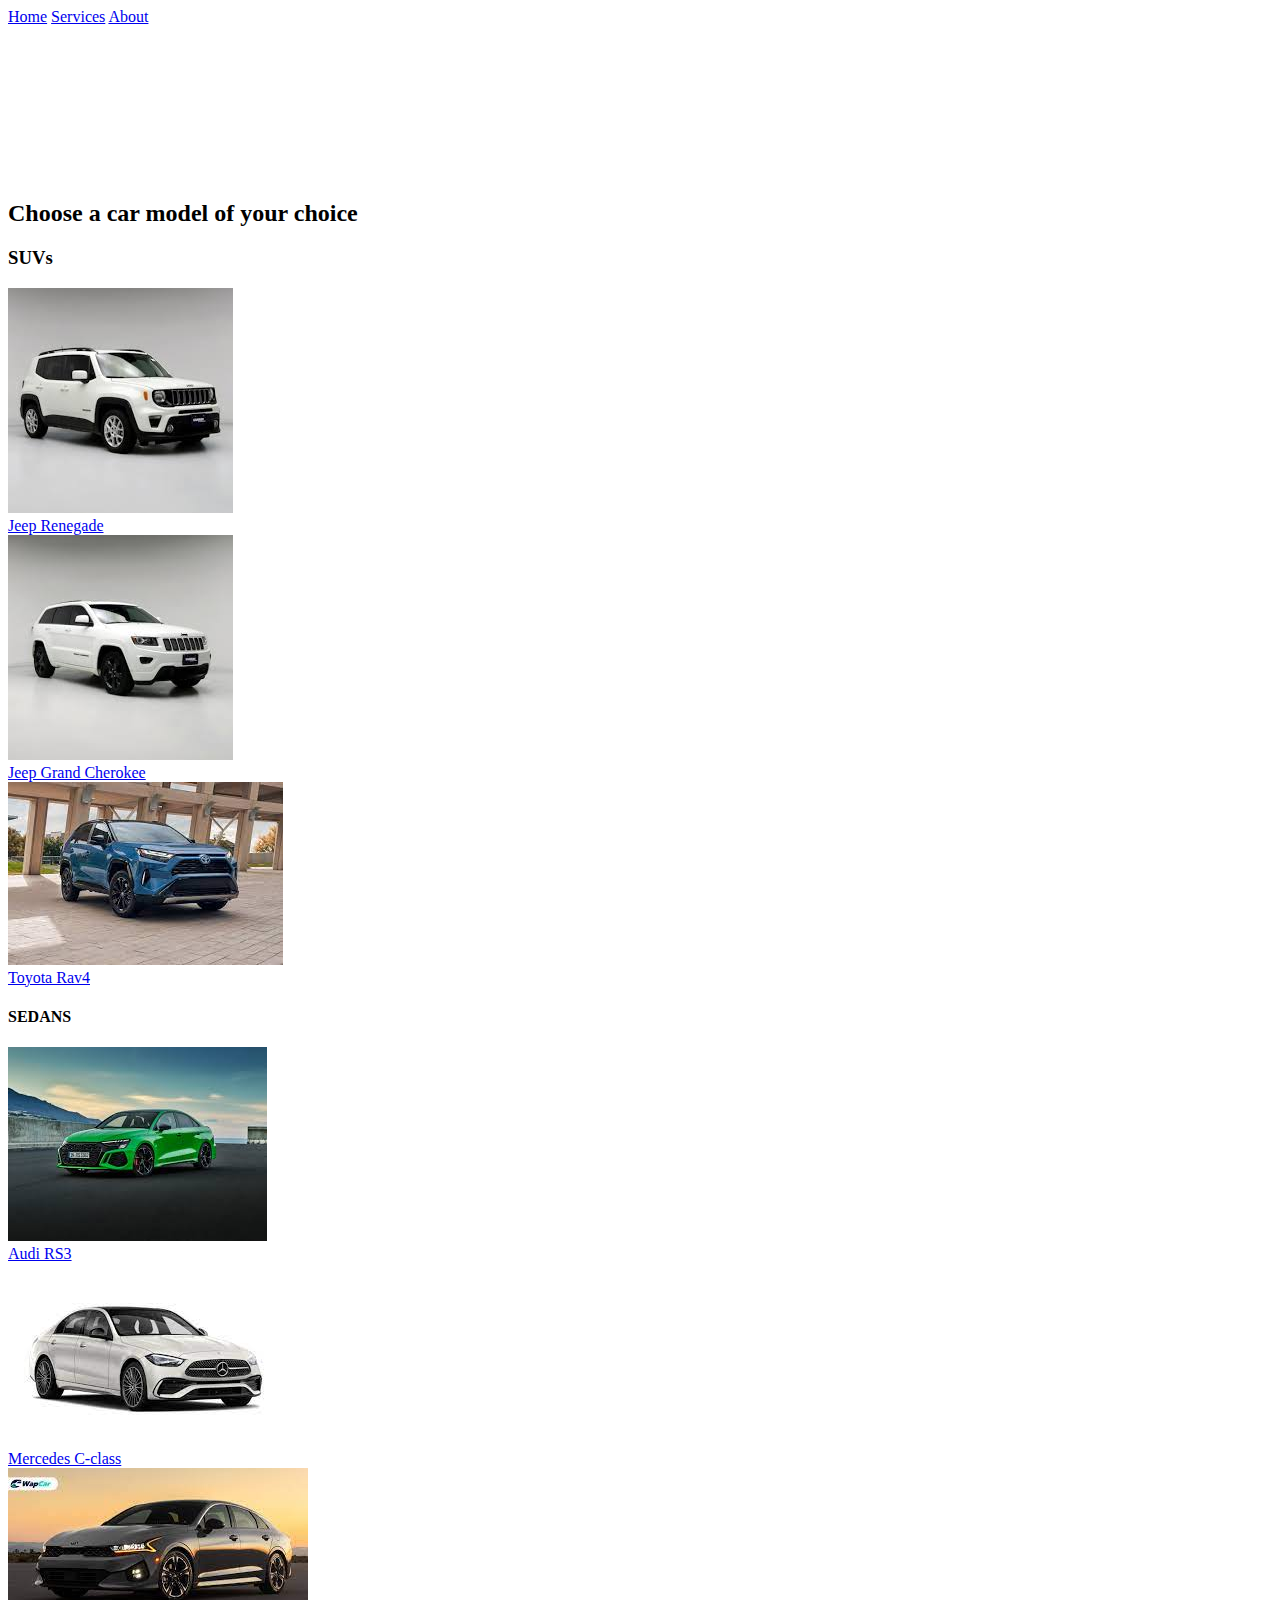
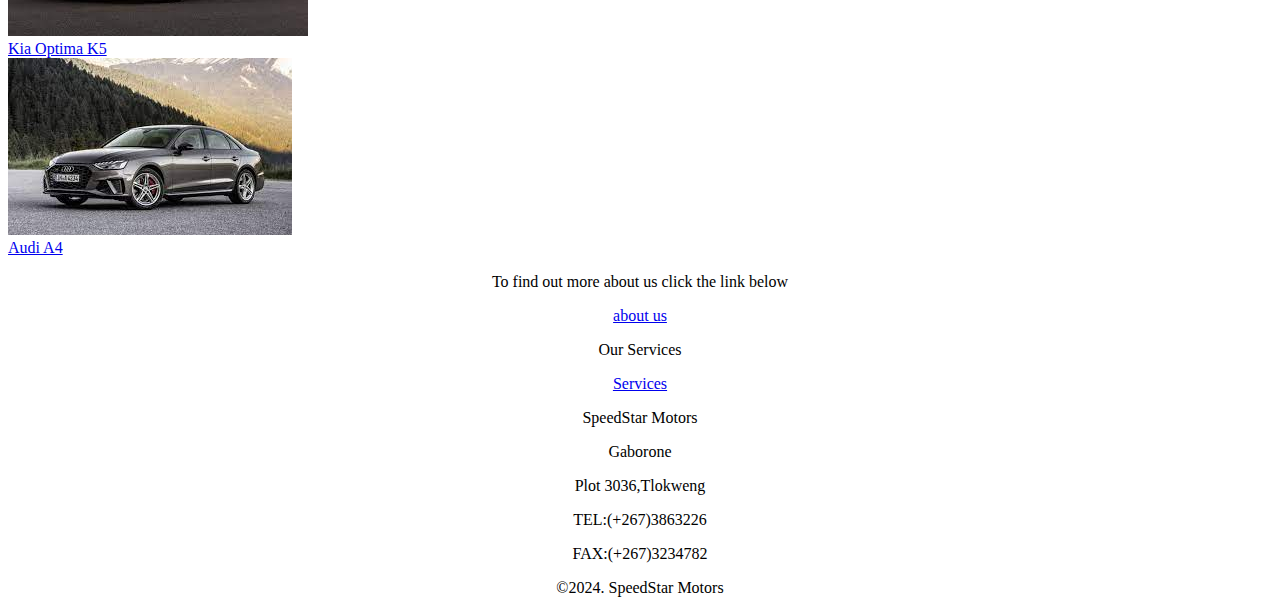
==== index.html @ ff06bbe5 "Update index.html" ====
<!DOCTYPE HTML>
<html>
  <head>
    <meta charset="utf-8">
    <title></title>
    <style>
  <link rel="stylesheet" href="style.css">
      </style>
</head>
  <body>
<div class="topnav">
  <a class="active" href="index.html">Home</a>
  <a href="services.html">Services</a>
  <a href="aboutus.html">About</a>
</div>
    <video autoplay muted loop id="myVideo">
  <source src="Audi Cutdown.mp4" type="video/mp4">
</video>
    <header role= "banner">
      <h2>Choose a car model of your choice</h2>
      <h3>SUVs</h3>
    </header>
    <nav> 
      <div>
         <img src="jeep renegade.jpg.crdownload" alt="jeep renegade"/>
        <div>
             <a href="jeeprenegade.html">Jeep Renegade</a>                              
        </div>
      </div>
      <div>
      <img src="jeep grand cherokee.jpg.crdownload" alt="jeep grand cherokee"/> 
        <div>
           <a href="jeepgrandcherokee.html">Jeep Grand Cherokee</a>
        </div>
      </div>
      <div>
        <img src="toyota rav4.jpg" alt="toyota rav4"/>
        <div>
         <a href="toyotarav4.html">Toyota Rav4</a> 
        </div>
      </div>

      <h4>SEDANS</h4>
      <div>
      <img src="Audi RS3.jpg" alt="Audi RS3"/>
        <div>
         <a href="audirs3.html">Audi RS3</a> 
        </div>
      </div>
      <div>
      <img src="mercedes c-class.jpg" alt="mercedes c-class"/>
        <div>
          <a href="mercedesc-class.html">Mercedes C-class</a>
        </div>
      </div>
      <div>
      <img src="kia optima k5.jpg" alt="kia optima k5"/>
        <div>
          <a href="2020kiaoptima5.html"> Kia Optima K5</a>
        </div>
      </div>
      <div>
      <img src="Audi A4.jpg" alt="Audi A4"/>
        <div>
           <a href="audia4.html">Audi A4</a>
        </div>
        
<p><center>To find out more about us click the link below</center></p>  
    <center><a href=" aboutus.html">about us</a></center> 
        <p><center>Our Services</center></p>
        <center><a href="services.html">Services</a></center> 
    </nav>
    <article>
  <section>
      </section>
    </article>
    <aside>
      <p></p>
    </aside>
    <footer>
         <center><p>SpeedStar Motors</p> 
         <p>Gaborone</p>
         <p>Plot 3036,Tlokweng</p>
         <p>TEL:(+267)3863226</p>
         <p>FAX:(+267)3234782</p></center>
      <center>©2024. SpeedStar Motors</center>
    </footer>
  </body>
</html>
---- style.css ----
<!DOCTYPE HTML>
<html>
<head>
<title></title>
</head>
<body>
<style>
      .header {
  padding: 5px;
  text-align: center;
  background: #000000;
  color: black;
  font-size: 20px;
}

     a:link {
  color: green;
  background-color: transparent;
  text-decoration: none;
}   
      
     a:visited {
  color: pink;
  background-color: transparent;
  text-decoration: none;
}
    a:hover {
  color: red;
  background-color: transparent;
  text-decoration: underline;
}   
      
      a:active {
  color: yellow;
  background-color: transparent;
  text-decoration: none;
}
      footer { text-align: center;
  padding: 3px;
  background-color: DarkSalmon;
  color: white;
}

  body {
  margin: 0;
  font-family: Arial, Helvetica, sans-serif;
}

.topnav {
  overflow: hidden;
  background-color: #00008B;
}

.topnav a {
  float: left;
  color: #7FFFD4;
  text-align: center;
  padding: 14px 16px;
  text-decoration: none;
  font-size: 17px;
}

.topnav a:hover {
  background-color: #FFFFFF;
  color: black;
}

.topnav a.active {
  background-color: #4B0082;
  color: white;
}  
      
      </style>
</html>
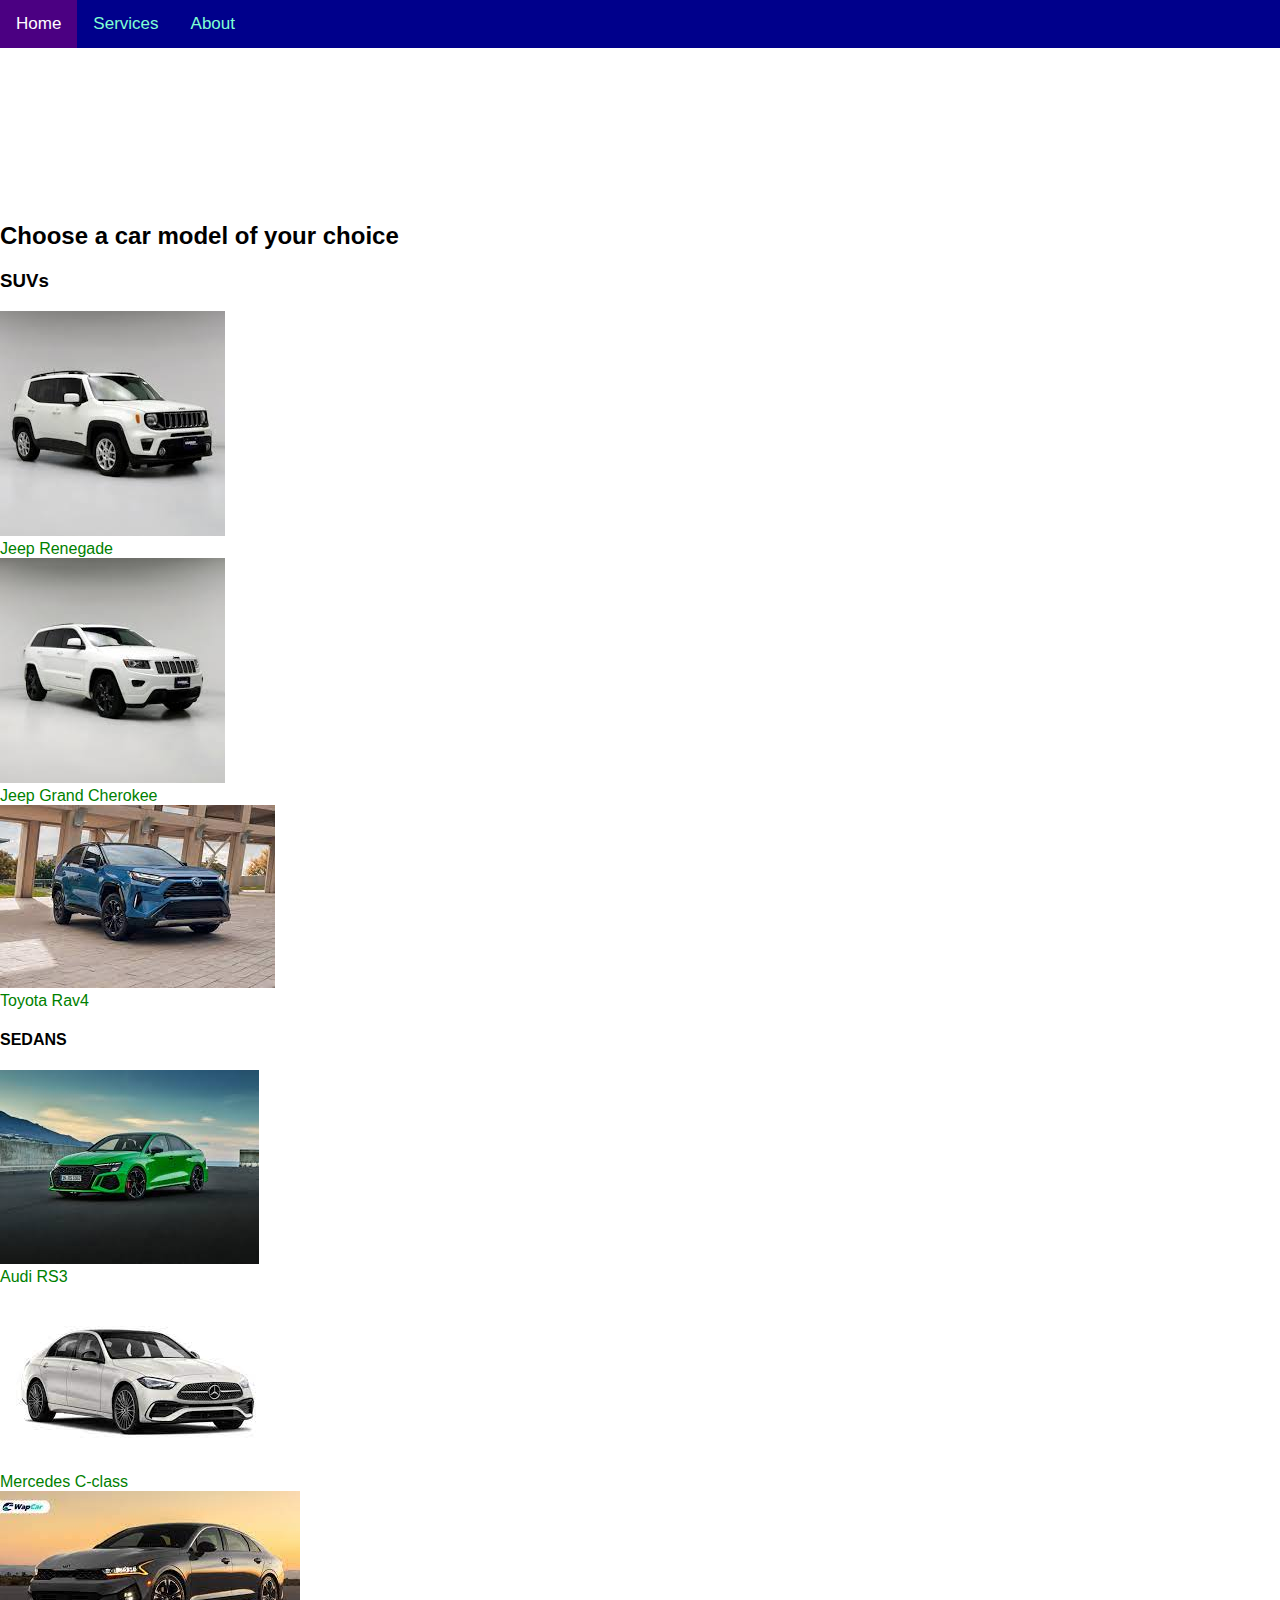
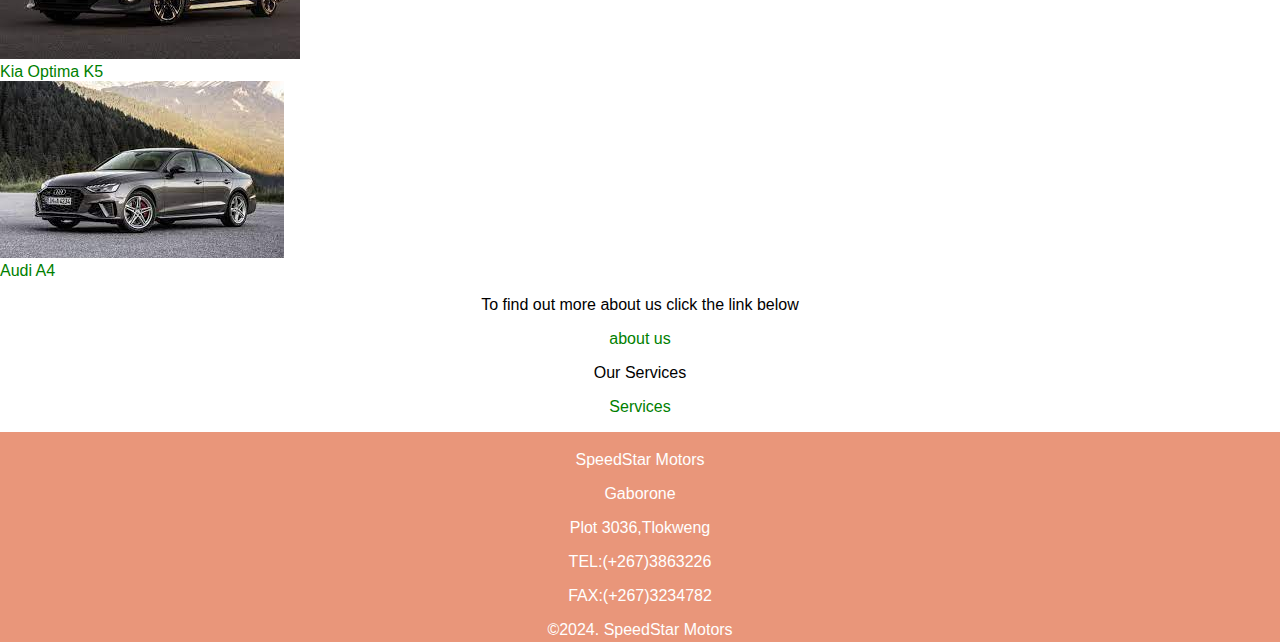
==== commit 60ba816a: "Update index.html" ====
--- a/index.html
+++ b/index.html
@@ -2,9 +2,75 @@
 <html>
   <head>
     <meta charset="utf-8">
+    <meta name="viewport" content="width=device-width, initial-scale=1">
     <title></title>
     <style>
-  <link rel="stylesheet" href="style.css">
+        .header {
+  padding: 5px;
+  text-align: center;
+  background: #000000;
+  color: black;
+  font-size: 20px;
+}
+
+     a:link {
+  color: green;
+  background-color: transparent;
+  text-decoration: none;
+}   
+      
+     a:visited {
+  color: pink;
+  background-color: transparent;
+  text-decoration: none;
+}
+    a:hover {
+  color: red;
+  background-color: transparent;
+  text-decoration: underline;
+}   
+      
+      a:active {
+  color: yellow;
+  background-color: transparent;
+  text-decoration: none;
+}
+      footer { text-align: center;
+  padding: 3px;
+  background-color: DarkSalmon;
+  color: white;
+}
+
+  body {
+  margin: 0;
+  font-family: Arial, Helvetica, sans-serif;
+}
+
+.topnav {
+  overflow: hidden;
+  background-color: #00008B;
+}
+
+.topnav a {
+  float: left;
+  color: #7FFFD4;
+  text-align: center;
+  padding: 14px 16px;
+  text-decoration: none;
+  font-size: 17px;
+}
+
+.topnav a:hover {
+  background-color: #FFFFFF;
+  color: black;
+}
+
+.topnav a.active {
+  background-color: #4B0082;
+  color: white;
+} 
+
+
       </style>
 </head>
   <body>
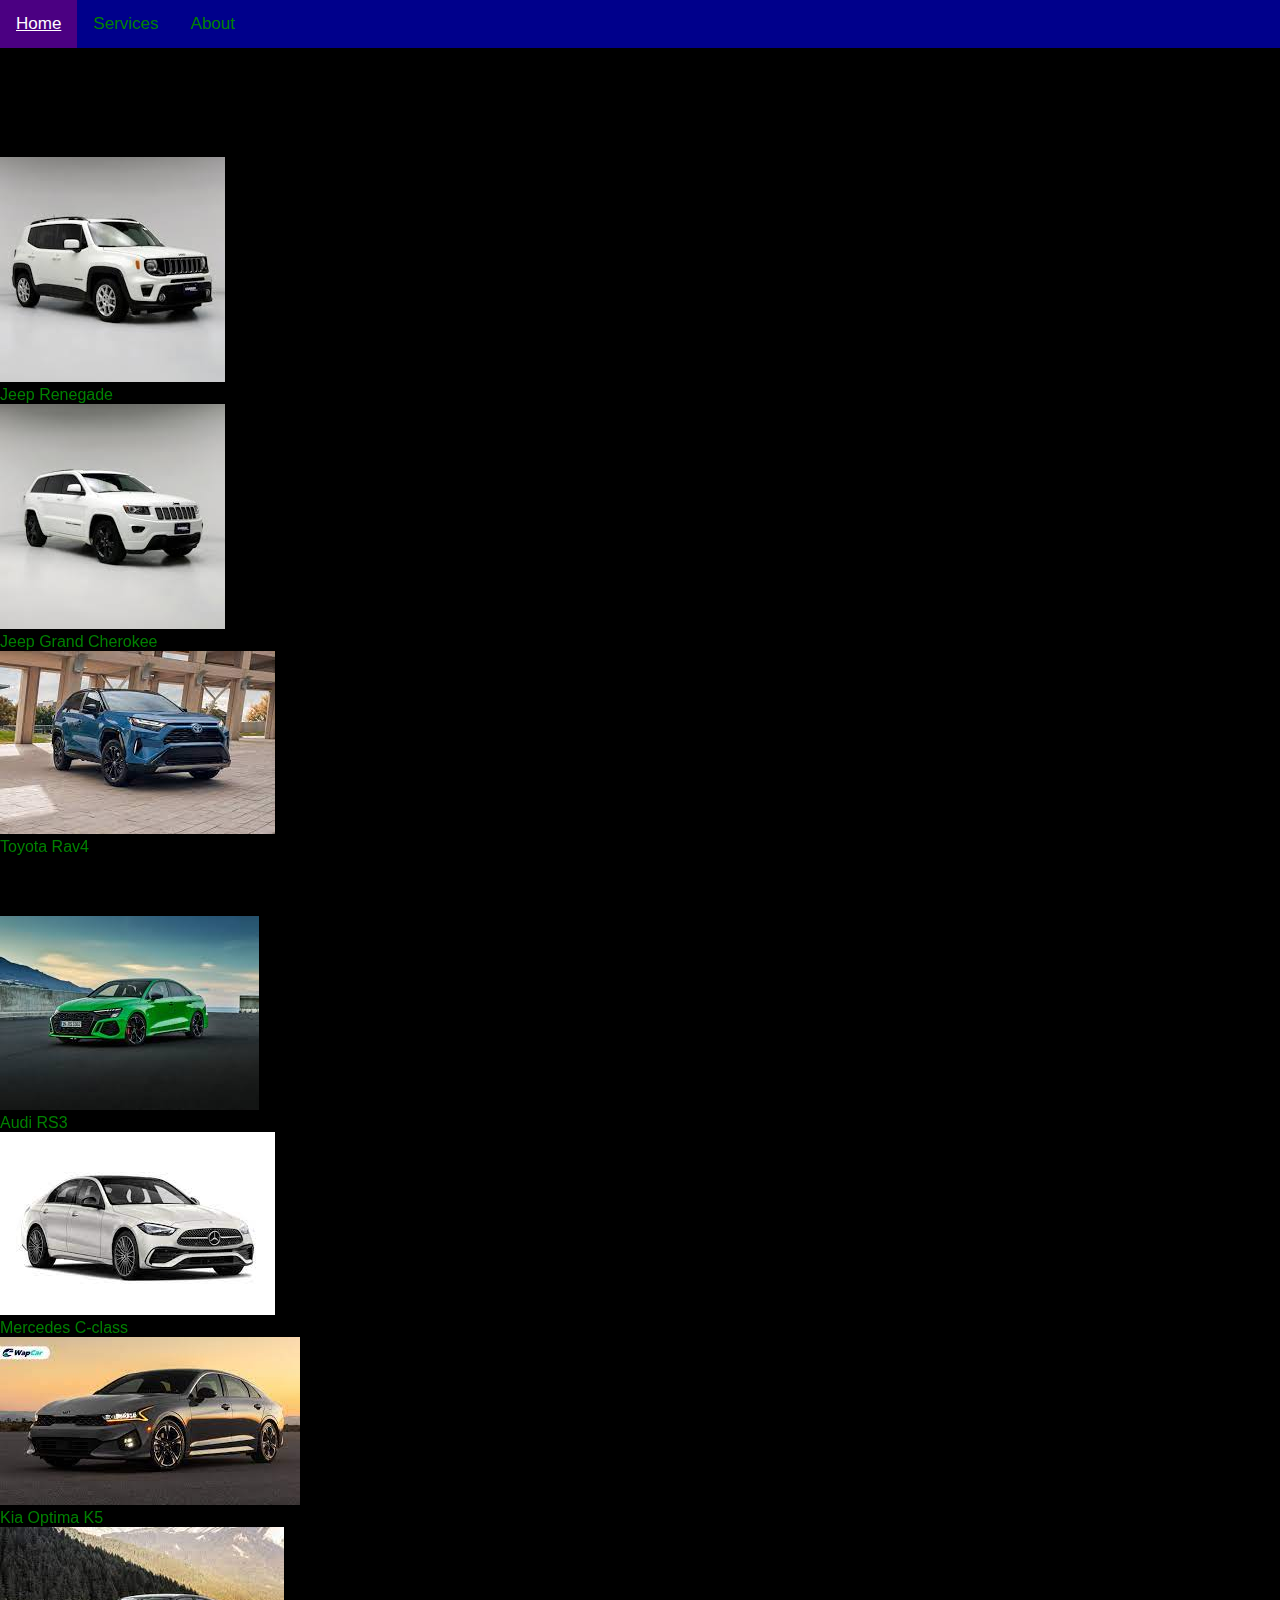
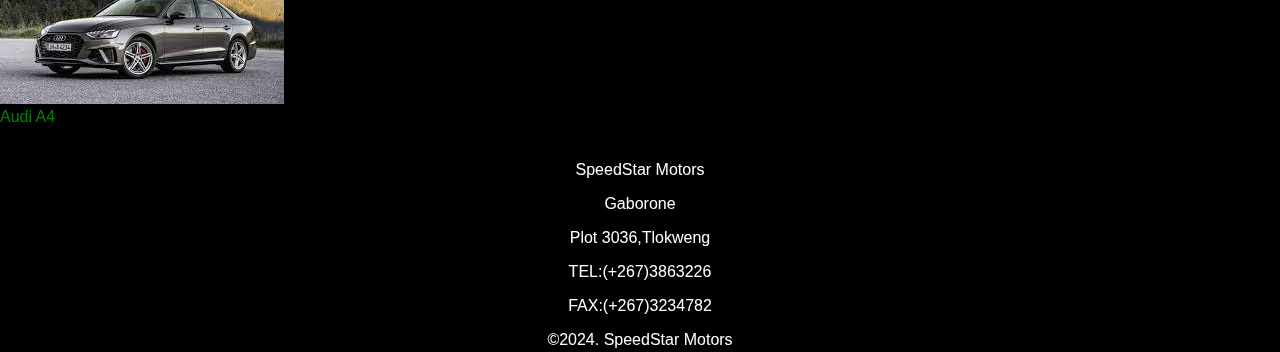
==== commit 6da6fbef: "Update index.html" ====
--- a/index.html
+++ b/index.html
@@ -4,74 +4,7 @@
     <meta charset="utf-8">
     <meta name="viewport" content="width=device-width, initial-scale=1">
     <title></title>
-    <style>
-        .header {
-  padding: 5px;
-  text-align: center;
-  background: #000000;
-  color: black;
-  font-size: 20px;
-}
-
-     a:link {
-  color: green;
-  background-color: transparent;
-  text-decoration: none;
-}   
-      
-     a:visited {
-  color: pink;
-  background-color: transparent;
-  text-decoration: none;
-}
-    a:hover {
-  color: red;
-  background-color: transparent;
-  text-decoration: underline;
-}   
-      
-      a:active {
-  color: yellow;
-  background-color: transparent;
-  text-decoration: none;
-}
-      footer { text-align: center;
-  padding: 3px;
-  background-color: DarkSalmon;
-  color: white;
-}
-
-  body {
-  margin: 0;
-  font-family: Arial, Helvetica, sans-serif;
-}
-
-.topnav {
-  overflow: hidden;
-  background-color: #00008B;
-}
-
-.topnav a {
-  float: left;
-  color: #7FFFD4;
-  text-align: center;
-  padding: 14px 16px;
-  text-decoration: none;
-  font-size: 17px;
-}
-
-.topnav a:hover {
-  background-color: #FFFFFF;
-  color: black;
-}
-
-.topnav a.active {
-  background-color: #4B0082;
-  color: white;
-} 
-
-
-      </style>
+<link href="style.css" rel="stylesheet">
 </head>
   <body>
 <div class="topnav">
@@ -130,11 +63,6 @@
         <div>
            <a href="audia4.html">Audi A4</a>
         </div>
-        
-<p><center>To find out more about us click the link below</center></p>  
-    <center><a href=" aboutus.html">about us</a></center> 
-        <p><center>Our Services</center></p>
-        <center><a href="services.html">Services</a></center> 
     </nav>
     <article>
   <section>
--- a/style.css
+++ b/style.css
@@ -0,0 +1,85 @@
+.header {
+  padding: 5px;
+  text-align: center;
+  background: #000000;
+  color: black;
+  font-size: 20px;
+}
+
+  body {
+  margin: 0;
+  font-family: Arial, Helvetica, sans-serif;
+}
+
+.topnav {
+  overflow: hidden;
+  background-color: #00008B;
+}
+
+.topnav a {
+  float: left;
+  color: #7FFFD4;
+  text-align: center;
+  padding: 14px 16px;
+  text-decoration: none;
+  font-size: 17px;
+}
+
+.topnav a:hover {
+  background-color: #FFFFFF;
+  color: black;
+}
+
+.topnav a.active {
+  background-color: #4B0082;
+  color: white;
+} 
+body{
+       margin: 0;
+      padding: 0;
+      overflow: scroll;
+      background-color: black;
+video { 
+      position: fixed;
+      top: 0;
+      left: 0;
+      width: 100;
+      height: 98;
+      object-fit: cover;
+      z-index: -1;
+}
+.content { 
+      position: relative;
+      z-index: 1;
+      tet-align: center;
+      color: white;
+      padding: 20px;
+}
+  a:link {
+  color: green;
+  background-color: transparent;
+  text-decoration: none;
+}
+a:visited {
+  color: pink;
+  background-color: transparent;
+  text-decoration: none;
+}
+a:hover {
+  color: red;
+  background-color: transparent;
+  text-decoration: underline;
+}
+a:active {
+  color: yellow;
+  background-color: transparent;
+  text-decoration: underline;
+}
+    footer {
+  text-align: center;
+  padding: 3px;
+  background-color: transparent;
+  color: white;
+}
+
+     
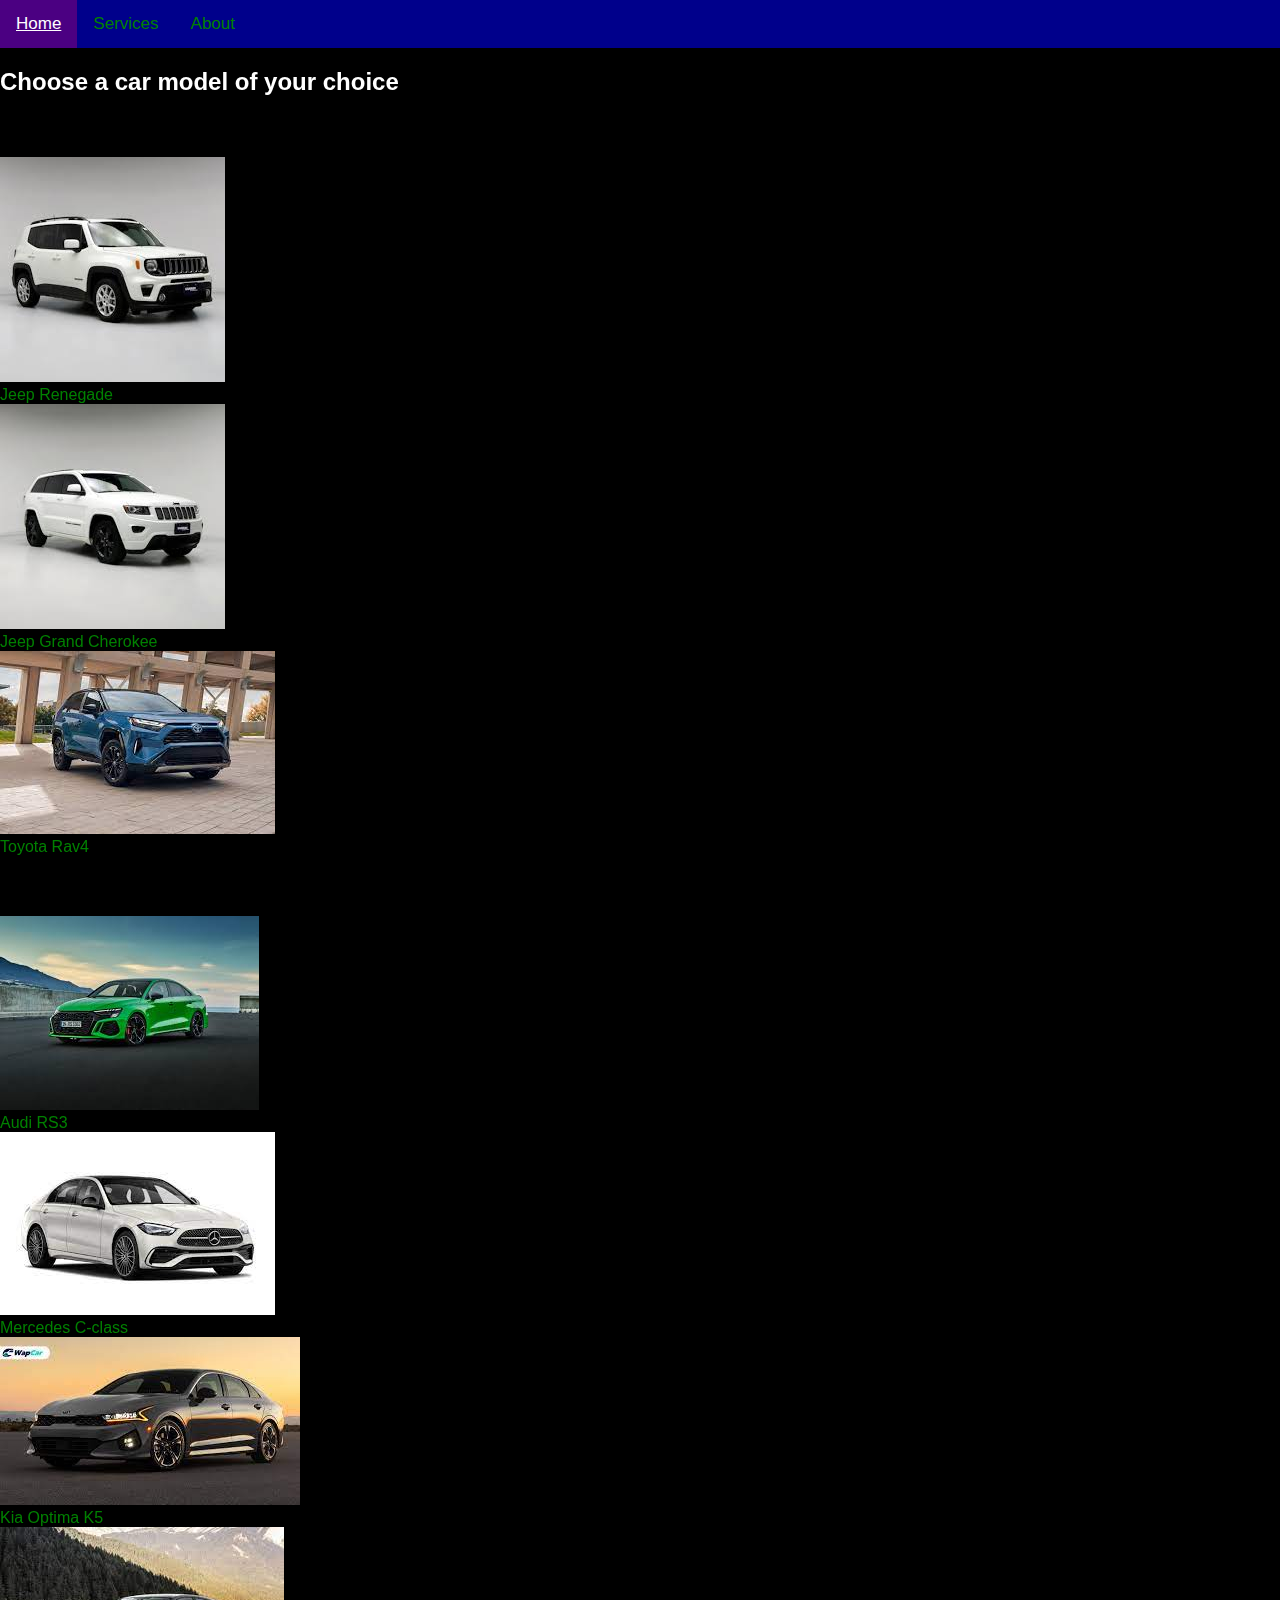
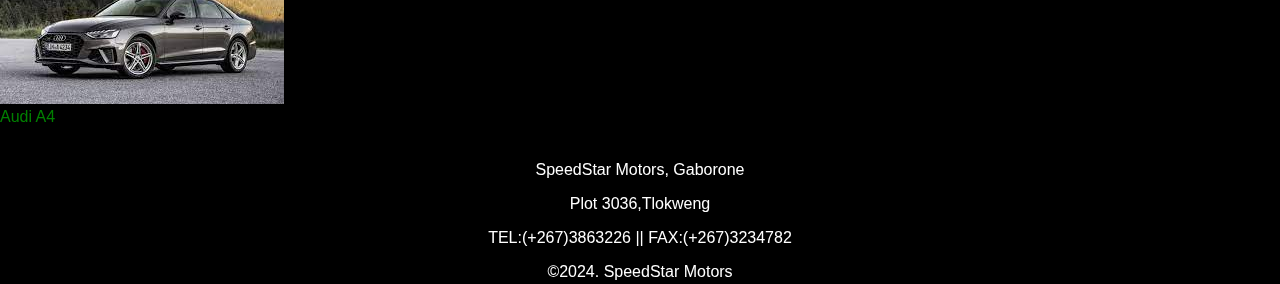
==== commit e583d225: "Update index.html" ====
--- a/index.html
+++ b/index.html
@@ -72,11 +72,9 @@
       <p></p>
     </aside>
     <footer>
-         <center><p>SpeedStar Motors</p> 
-         <p>Gaborone</p>
+         <center><p>SpeedStar Motors, Gaborone</p> 
          <p>Plot 3036,Tlokweng</p>
-         <p>TEL:(+267)3863226</p>
-         <p>FAX:(+267)3234782</p></center>
+         <p>TEL:(+267)3863226 || FAX:(+267)3234782</p>
       <center>©2024. SpeedStar Motors</center>
     </footer>
   </body>
--- a/style.css
+++ b/style.css
@@ -10,7 +10,9 @@
   margin: 0;
   font-family: Arial, Helvetica, sans-serif;
 }
-
+h2 {
+  color: white;
+}
 .topnav {
   overflow: hidden;
   background-color: #00008B;
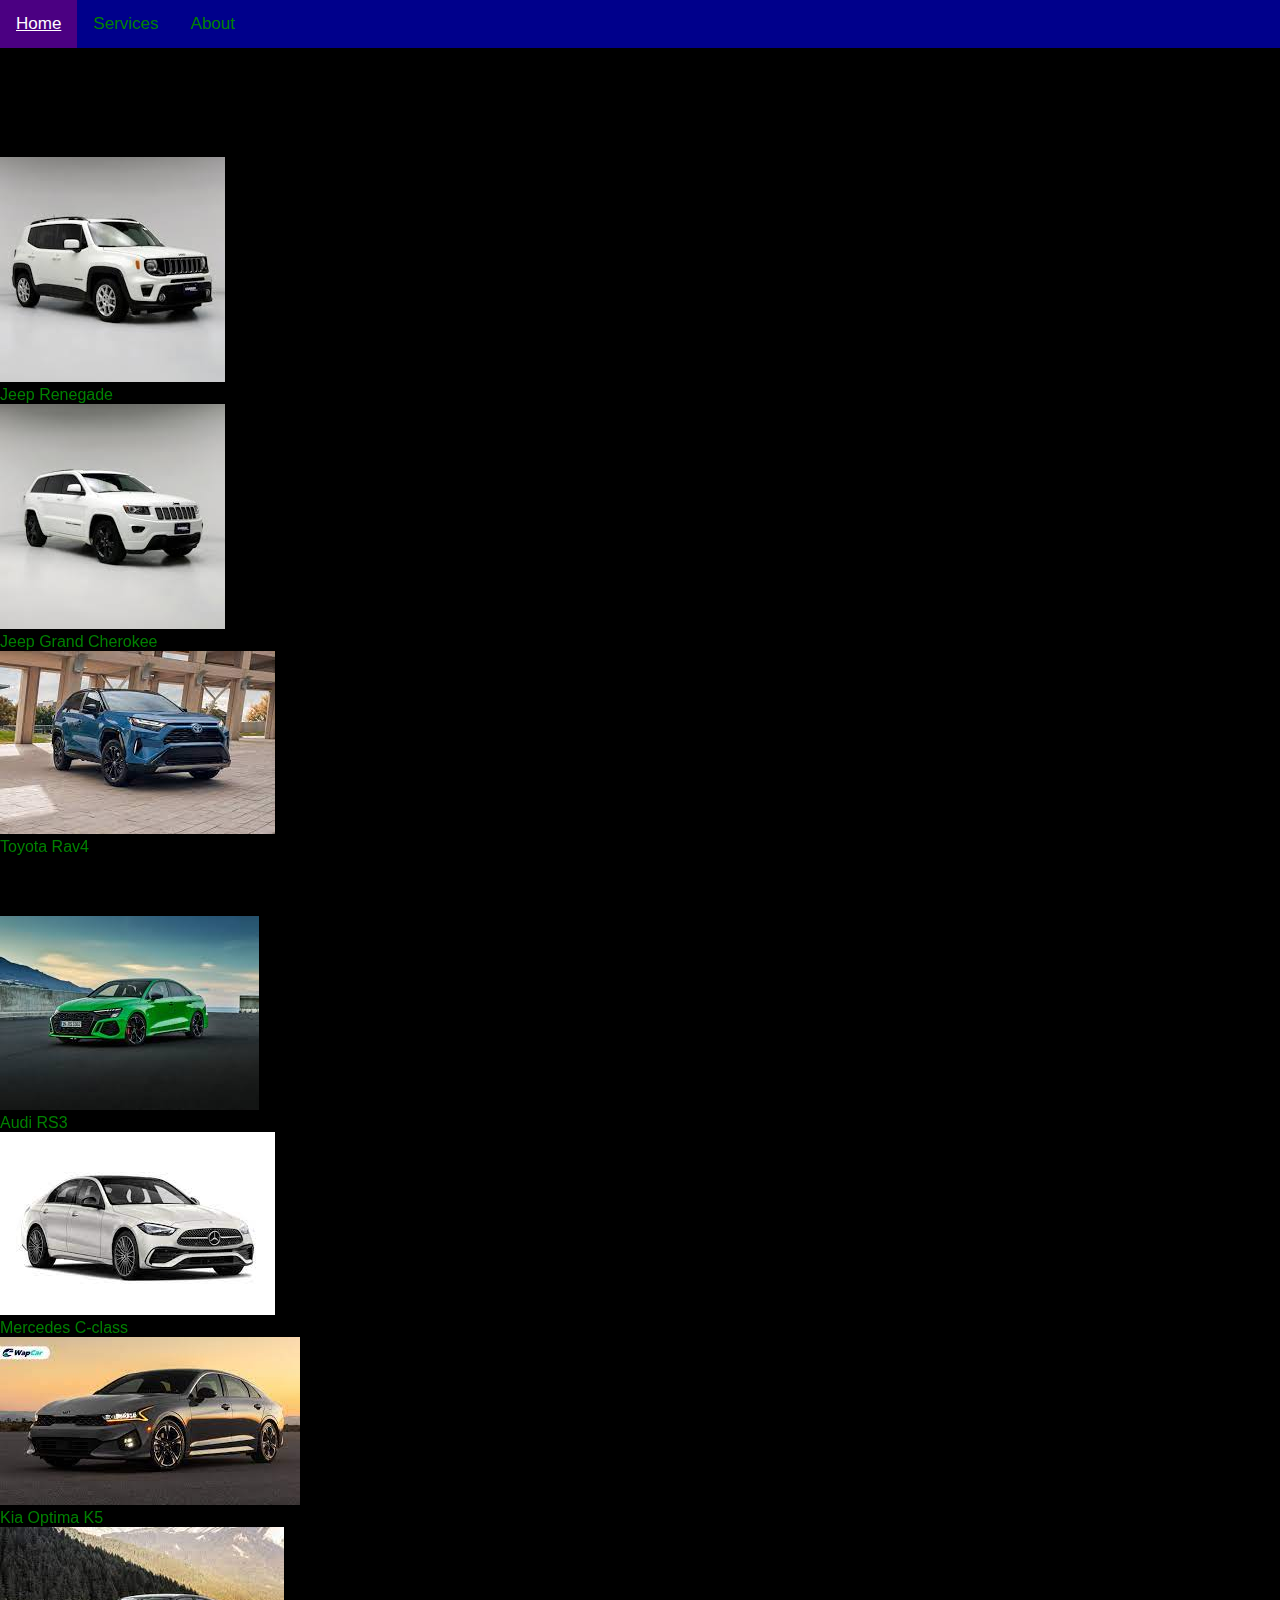
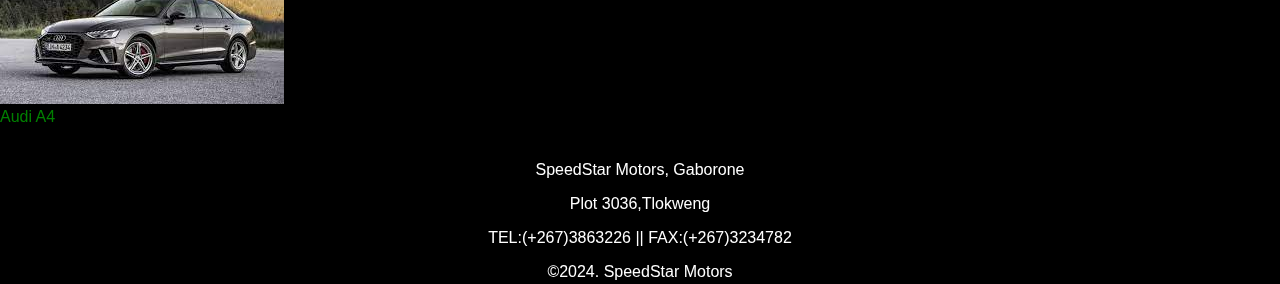
==== commit 72d8dcd9: "Update index.html" ====
--- a/index.html
+++ b/index.html
@@ -19,7 +19,7 @@
       <h2>Choose a car model of your choice</h2>
       <h3>SUVs</h3>
     </header>
-    <nav> 
+    <nav id="sidebar"> 
       <div>
          <img src="jeep renegade.jpg.crdownload" alt="jeep renegade"/>
         <div>
--- a/style.css
+++ b/style.css
@@ -10,9 +10,10 @@
   margin: 0;
   font-family: Arial, Helvetica, sans-serif;
 }
-h2 {
+h {
   color: white;
 }
+
 .topnav {
   overflow: hidden;
   background-color: #00008B;
